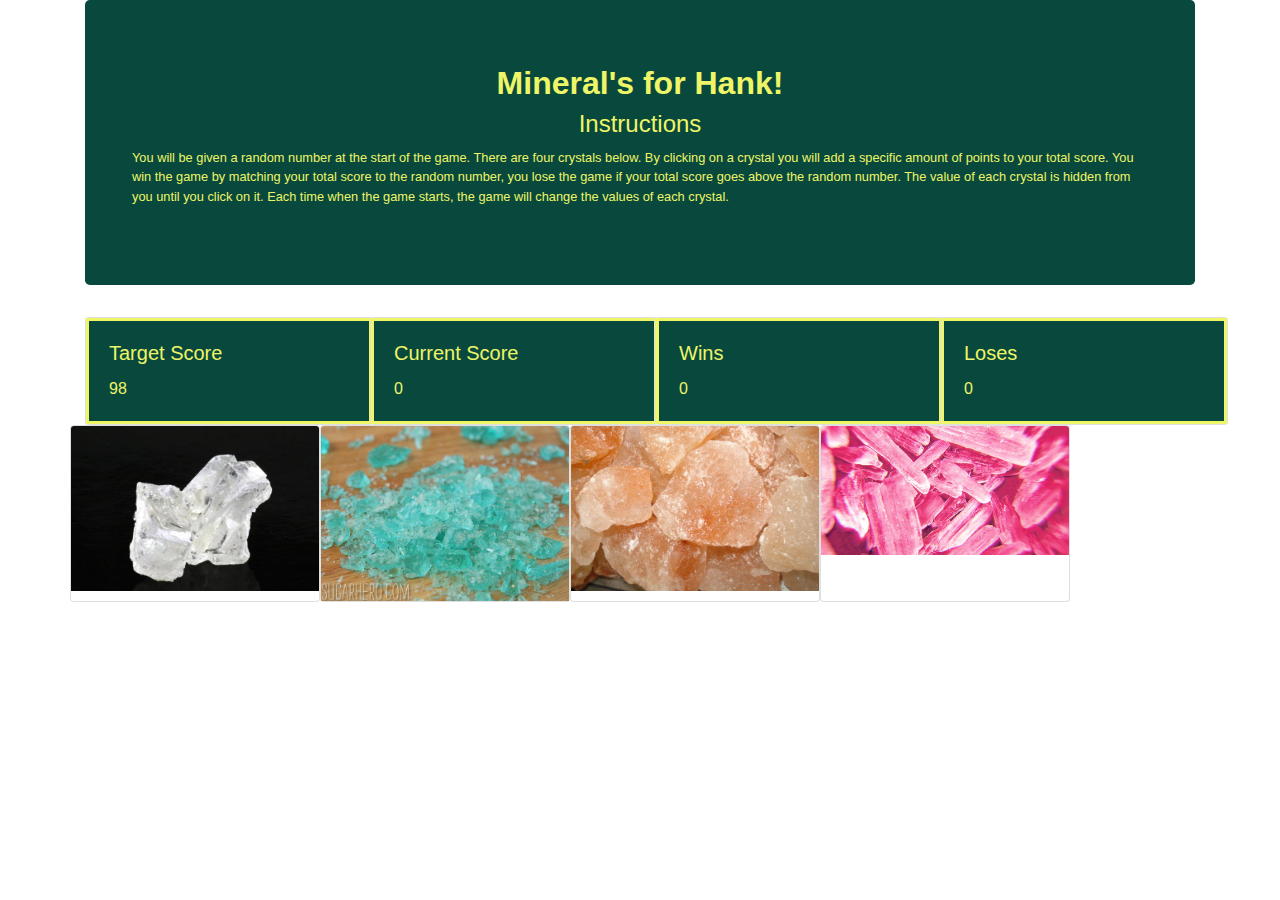
==== assets/index.html @ a7133eb5 "homework 4" ====
<!doctype html>
<html lang="en">

<head>
    <title>They're Mineral's!</title>
    <!-- Required meta tags -->
    <meta charset="utf-8">
    <meta name="viewport" content="width=device-width, initial-scale=1, shrink-to-fit=no">
    <!-- Bootstrap CSS -->
    <link rel="stylesheet" href="https://stackpath.bootstrapcdn.com/bootstrap/4.3.1/css/bootstrap.min.css" integrity="sha384-ggOyR0iXCbMQv3Xipma34MD+dH/1fQ784/j6cY/iJTQUOhcWr7x9JvoRxT2MZw1T"
        crossorigin="anonymous">
    <!-- CSS -->
    <link rel="stylesheet" type="text/css" href="css/style.css">
    <!-- jQuery first, then Popper.js, then Bootstrap JS -->
    <script src="https://code.jquery.com/jquery-3.3.1.slim.min.js" integrity="sha384-q8i/X+965DzO0rT7abK41JStQIAqVgRVzpbzo5smXKp4YfRvH+8abtTE1Pi6jizo"
        crossorigin="anonymous"></script>
</head>


<body>

    <div class="container">

        <div class="jumbotron" style="background-color: #09493d; color:rgb(238, 245, 103);">
            <div class="container">
                <h2 class="text-center">
                    <strong>Mineral's for Hank!</strong>
                    <h4 class="text-center">Instructions</h4>
                </h2>
                <h6>
                    <p>
                        <small>You will be given a random number at the start of the game. There are four crystals below. By clicking
                            on a crystal you will add a specific amount of points to your total score. You win the game by
                            matching your total score to the random number, you lose the game if your total score goes above
                            the random number. The value of each crystal is hidden from you until you click on it. Each time
                            when the game starts, the game will change the values of each crystal.</small>
                    </p>
                </h6>
            </div>
        </div>

        <div class="row">
            <div class="col-lg-3">
                <div class="card" style="width: 18rem;">
                    <div class="card-body" style="background-color: #09493d; color:rgb(238, 245, 103);">
                        <h5 class="card-title" >Target Score</h5>
                        <p class="card-text" id="targetScore"></p>
                    </div>
                </div>
            </div>
            <div class="col-lg-3">
                <div class="card" style="width: 18rem;">
                    <div class="card-body" style="background-color: #09493d; color:rgb(238, 245, 103);">
                        <h5 class="card-title">Current Score</h5>
                        <p class="card-text" id="yourScore"></p>
                    </div>
                </div>
            </div>
            <div class="col-lg-3">
                <div class="card" style="width: 18rem;">
                    <div class="card-body" style="background-color: #09493d; color:rgb(238, 245, 103);">
                        <h5 class="card-title">Wins</h5>
                        <p class="card-text"  id="winCounts">0</p>
                    </div>
                </div>
            </div>
            <div class="col-lg-3">
                <div class="card" style="width: 18rem;">
                    <div class="card-body" style="background-color: #09493d; color:rgb(238, 245, 103);">
                        <h5 class="card-title">Loses</h5>
                        <p class="card-text" id="loseCounts">0</p>
                    </div>
                </div>
            </div>
        </div>

        <div class="row">
            <div class="card" style="width:250px;">
                <img src="./images/crystal1.jpg" class="card-img-top" alt="crystal1" id="img1">
            </div>
            <div class="card" style="width: 250px;">
                <img src="images/crystal2.jpg" class="card-img-top" alt="crytal2" id="img2">
            </div>
            <div class="card" style="width: 250px;">
                <img src="images/crystal3.jpg" class="card-img-top" alt="crystal3" id="img3">
            </div>
            <div class="card" style="width: 250px;">
                <img src="images/crystal4.jpg" class="card-img-top" alt="crystal4" id="img4">
            </div>
        </div>
    </div>


            <!-- jQuery first, then Popper.js, then Bootstrap JS -->
            <script src="https://code.jquery.com/jquery-3.3.1.slim.min.js" integrity="sha384-q8i/X+965DzO0rT7abK41JStQIAqVgRVzpbzo5smXKp4YfRvH+8abtTE1Pi6jizo"
            crossorigin="anonymous"></script>

        <script src="javascript/game.js"></script>
</body>

</html>
---- assets/css/style.css ----
.card-body{
    border:solid;
}
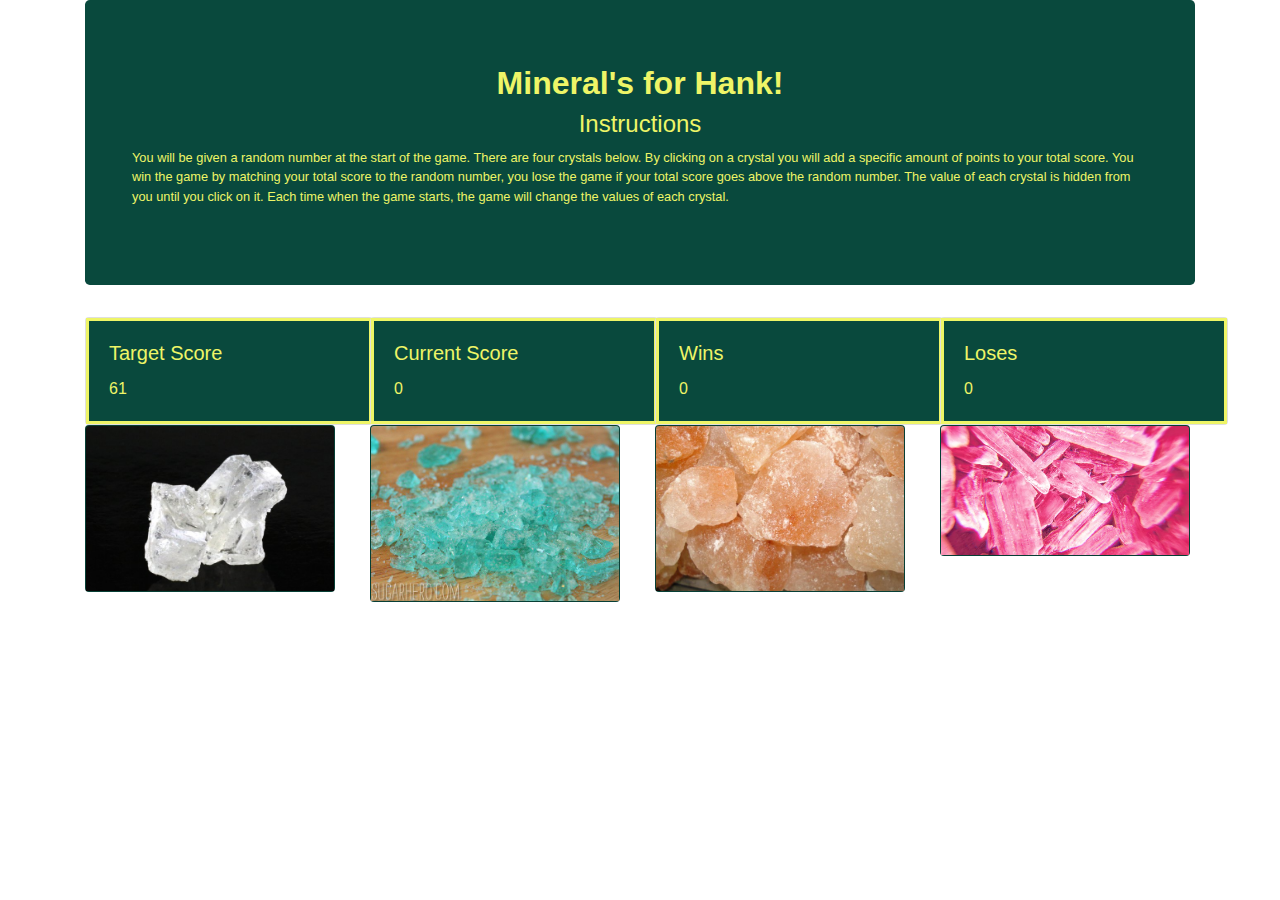
==== commit c2c5c880: "Update" ====
--- a/assets/index.html
+++ b/assets/index.html
@@ -43,7 +43,7 @@
             <div class="col-lg-3">
                 <div class="card" style="width: 18rem;">
                     <div class="card-body" style="background-color: #09493d; color:rgb(238, 245, 103);">
-                        <h5 class="card-title" >Target Score</h5>
+                        <h5 class="card-title">Target Score</h5>
                         <p class="card-text" id="targetScore"></p>
                     </div>
                 </div>
@@ -60,7 +60,7 @@
                 <div class="card" style="width: 18rem;">
                     <div class="card-body" style="background-color: #09493d; color:rgb(238, 245, 103);">
                         <h5 class="card-title">Wins</h5>
-                        <p class="card-text"  id="winCounts">0</p>
+                        <p class="card-text" id="winCounts">0</p>
                     </div>
                 </div>
             </div>
@@ -75,27 +75,36 @@
         </div>
 
         <div class="row">
-            <div class="card" style="width:250px;">
-                <img src="./images/crystal1.jpg" class="card-img-top" alt="crystal1" id="img1">
+            <div class="col-md-3">
+                <div class="card" style="background-color: #09493d; color:rgb(238, 245, 103); width:250px;">
+                    <img src="./images/crystal1.jpg" class="card-img-top" alt="crystal1" id="img1">
+                </div>
             </div>
-            <div class="card" style="width: 250px;">
-                <img src="images/crystal2.jpg" class="card-img-top" alt="crytal2" id="img2">
+            <div class="col-md-3">
+                <div class="card" style="background-color: #09493d; color:rgb(238, 245, 103); width: 250px;">
+                    <img src="images/crystal2.jpg" class="card-img-top" alt="crytal2" id="img2">
+                </div>
             </div>
-            <div class="card" style="width: 250px;">
-                <img src="images/crystal3.jpg" class="card-img-top" alt="crystal3" id="img3">
+            <div class="col-md-3">
+                <div class="card" style="background-color: #09493d; color:rgb(238, 245, 103); width: 250px;">
+                    <img src="images/crystal3.jpg" class="card-img-top" alt="crystal3" id="img3">
+                </div>
             </div>
-            <div class="card" style="width: 250px;">
+            <div class="col-md-3">
+            <div class="card" style="background-color: #09493d; color:rgb(238, 245, 103); width: 250px;">
                 <img src="images/crystal4.jpg" class="card-img-top" alt="crystal4" id="img4">
             </div>
         </div>
+        </div>
     </div>
+    
 
 
-            <!-- jQuery first, then Popper.js, then Bootstrap JS -->
-            <script src="https://code.jquery.com/jquery-3.3.1.slim.min.js" integrity="sha384-q8i/X+965DzO0rT7abK41JStQIAqVgRVzpbzo5smXKp4YfRvH+8abtTE1Pi6jizo"
-            crossorigin="anonymous"></script>
+    <!-- jQuery first, then Popper.js, then Bootstrap JS -->
+    <script src="https://code.jquery.com/jquery-3.3.1.slim.min.js" integrity="sha384-q8i/X+965DzO0rT7abK41JStQIAqVgRVzpbzo5smXKp4YfRvH+8abtTE1Pi6jizo"
+        crossorigin="anonymous"></script>
 
-        <script src="javascript/game.js"></script>
+    <script src="javascript/game.js"></script>
 </body>
 
 </html>